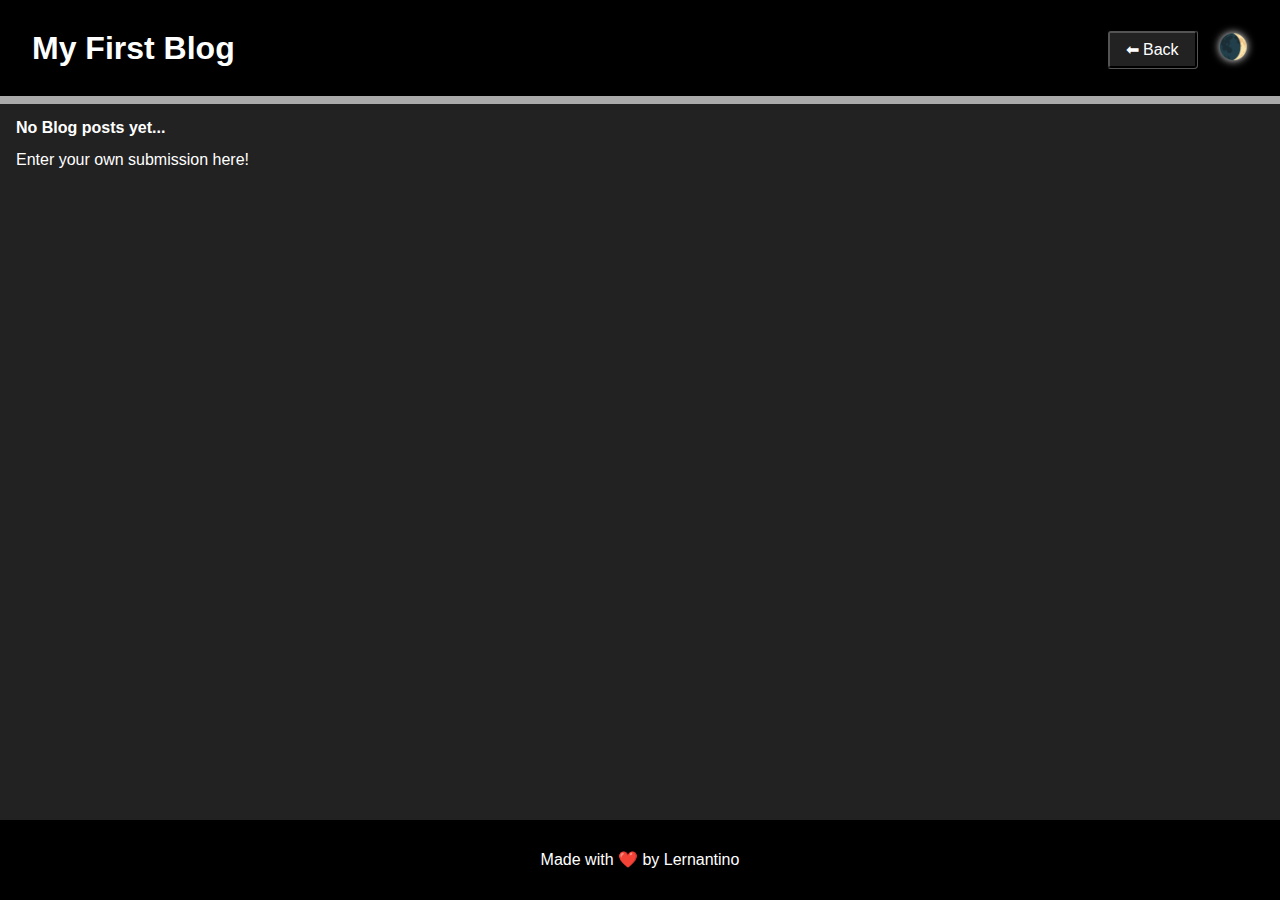
==== blog.html @ 59084b2f "starter code" ====
<!DOCTYPE html>
<html lang="en">

<head>
  <meta charset="UTF-8" />
  <meta name="viewport" content="width=device-width, initial-scale=1.0" />
  <meta http-equiv="X-UA-Compatible" content="ie=edge" />
  <title>My First Blog</title>

  <link rel="stylesheet" href="./assets/css/styles.css" />
  <link rel="stylesheet" href="./assets/css/blog.css" />

  <script defer src="./assets/js/logic.js" type="text/javascript"></script>
  <script defer src="./assets/js/blog.js" type="text/javascript"></script>
</head>

<body>
  <header>
    <h1>My First Blog</h1>
    <nav>
      <a id="back">⬅ Back</a>
      <button id="toggle">☀️</button>
    </nav>
  </header>
  <main>

  </main>
  <footer>
    <p id="love">Made with ❤️ by Lernantino</p>
  </footer>
</body>

</html>
---- assets/css/styles.css ----
/*
  Resets
*/
*,
*:before,
*:after {
  margin: 0;
  padding: 0;
  box-sizing: border-box;
}

html {
  height: 100%;
}

body {
  min-height: 100%;
  line-height: 1;
  font-family: sans-serif;
}

​h1,
h2,
h3,
h4,
h5,
h6 {
  font-size: 100%;
}

​input,
select,
option,
optgroup,
textarea,
button,
pre,
code {
  font-size: 100%;
  font-family: inherit;
}

​ol,
ul {
  list-style: none;
}

/*
  General Styles
*/
/*
  Universal
*/
:root {
  --light: #fff;
  --light-accent: #f9f9fb;
  --dark: #000;
  --dark-accent: #222;
  --dark-accent-action: #111;
  --action: #563d7c;
  --action-accent: #8570a5;
  --disabled: #aaa;
  --error: #ff0022;
  --circle-color: #ffb100;
}

* {
  transition: background-color ease-in .5s;
}

/*
  Tags
*/
header {
  display: flex;
  flex-flow: row wrap;
  justify-content: space-between;
}

header,
footer {
  padding: 2rem;
}

main {
  height: calc(100vh - 6rem);
  display: flex;
  justify-content: center;
  align-items: stretch;
  border-top: double 1rem;
}

/*
  Classes
*/
.dark header,
.dark footer {
  background-color: var(--dark);
  color: var(--light);
}


.dark main {
  background-color: var(--dark-accent);
  color: var(--light);
  border-top: solid .5rem var(--disabled);
}

.light header,
.light footer {
  background-color: var(--light);
  color: var(--dark);
}

.light main {
  background-color: var(--light-accent);
  color: var(--dark);
}

/*
  IDs
*/
#toggle {
  font-size: 1.52em;
  margin: 0;
  padding: 0;
  background: transparent;
  border: none;
  cursor: pointer;
  text-shadow: 0px 0px .5rem var(--light-accent);
}
---- assets/css/blog.css ----
/*
  Blog Styles
*/

/*
  Tags
*/
a {
  text-decoration: none;
}

article {
  flex: 1 1 50%;
  border: 2px solid;
  border-radius: 4px;
  padding: 1rem;
  position: relative;
}

article blockquote {
  margin: 1rem;
  margin-bottom: 2rem;
  font-style: italic;
}

article h2 {
  text-transform: capitalize;
  border-bottom: thin solid;
}

article p {
  position: absolute;
  left: 1rem;
  bottom: 0.5rem;
  opacity: .75;
}

footer {
  position: fixed;
  inset: 0;
  top: calc(100% - 5rem);
}

li {
  margin: 1rem;
}

main {
  flex-direction: column;
  gap: 1em;
  padding: 1rem;
  height: calc(100vh - 11rem);
  overflow-y: scroll;
  justify-content: flex-start;
}

ul {
  list-style: none;
}

/*
  Classes
*/
.card {
  flex: 1 1 50%;
  border: 2px solid;
  border-radius: 4px;
}

.dark a {
  color: var(--light);
}

.light footer {
  border-top: double 1rem;
}

.light a {
  color: var(--dark);
}

/*
  IDs
*/
#back {
  padding: 0.5rem 1rem;
  border-radius: 4px;
  margin-right: 1rem;
  border: groove black;
  background-color: var(--dark-accent);
  color: var(--light);
}


#back:active {
  box-shadow: 1px 1px 1px 1px rgba(0, 0, 0, .5);
  background-color: var(--dark-accent);
}

#back:hover {
  border-style: inset;
  background-color: var(--dark-accent-action);
}

#love {
  text-align: center;
}
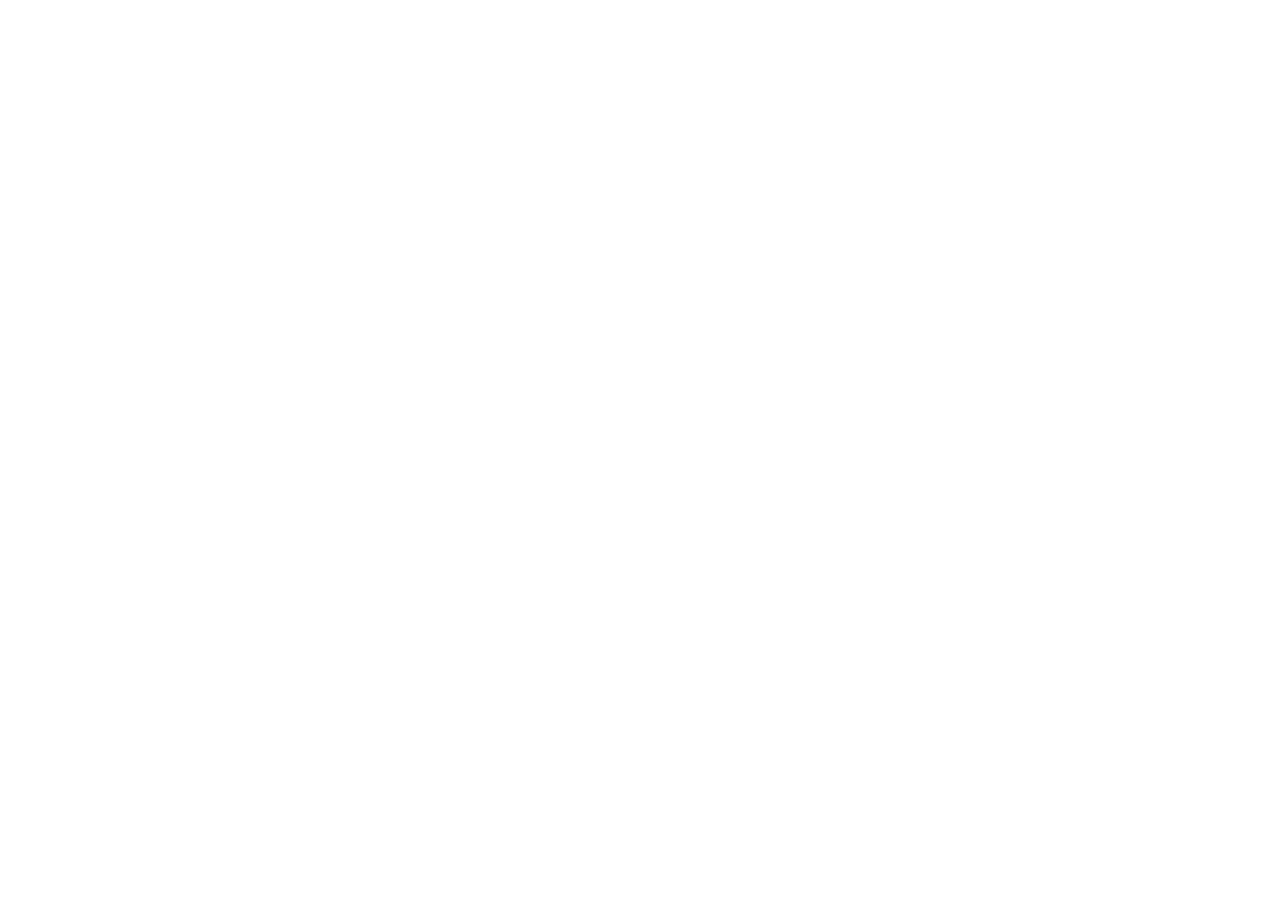
==== commit fc4dbc8f: "added html to index" ====
--- a/blog.html
+++ b/blog.html
@@ -15,19 +15,9 @@
 </head>
 
 <body>
-  <header>
-    <h1>My First Blog</h1>
-    <nav>
-      <a id="back">⬅ Back</a>
-      <button id="toggle">☀️</button>
-    </nav>
-  </header>
-  <main>
 
-  </main>
-  <footer>
-    <p id="love">Made with ❤️ by Lernantino</p>
-  </footer>
+  <!-- TODO: Create header, main, and footer elements -->
+
 </body>
 
 </html>
--- a/assets/css/styles.css
+++ b/assets/css/styles.css
@@ -1,3 +1,4 @@
+
 /*
   Resets
 */
--- a/assets/css/blog.css
+++ b/assets/css/blog.css
@@ -38,7 +38,7 @@
 footer {
   position: fixed;
   inset: 0;
-  top: calc(100% - 5rem);
+  top: calc(100% - 12rem);
 }
 
 li {
@@ -49,7 +49,7 @@
   flex-direction: column;
   gap: 1em;
   padding: 1rem;
-  height: calc(100vh - 11rem);
+  height: calc(100vh - 18rem);
   overflow-y: scroll;
   justify-content: flex-start;
 }
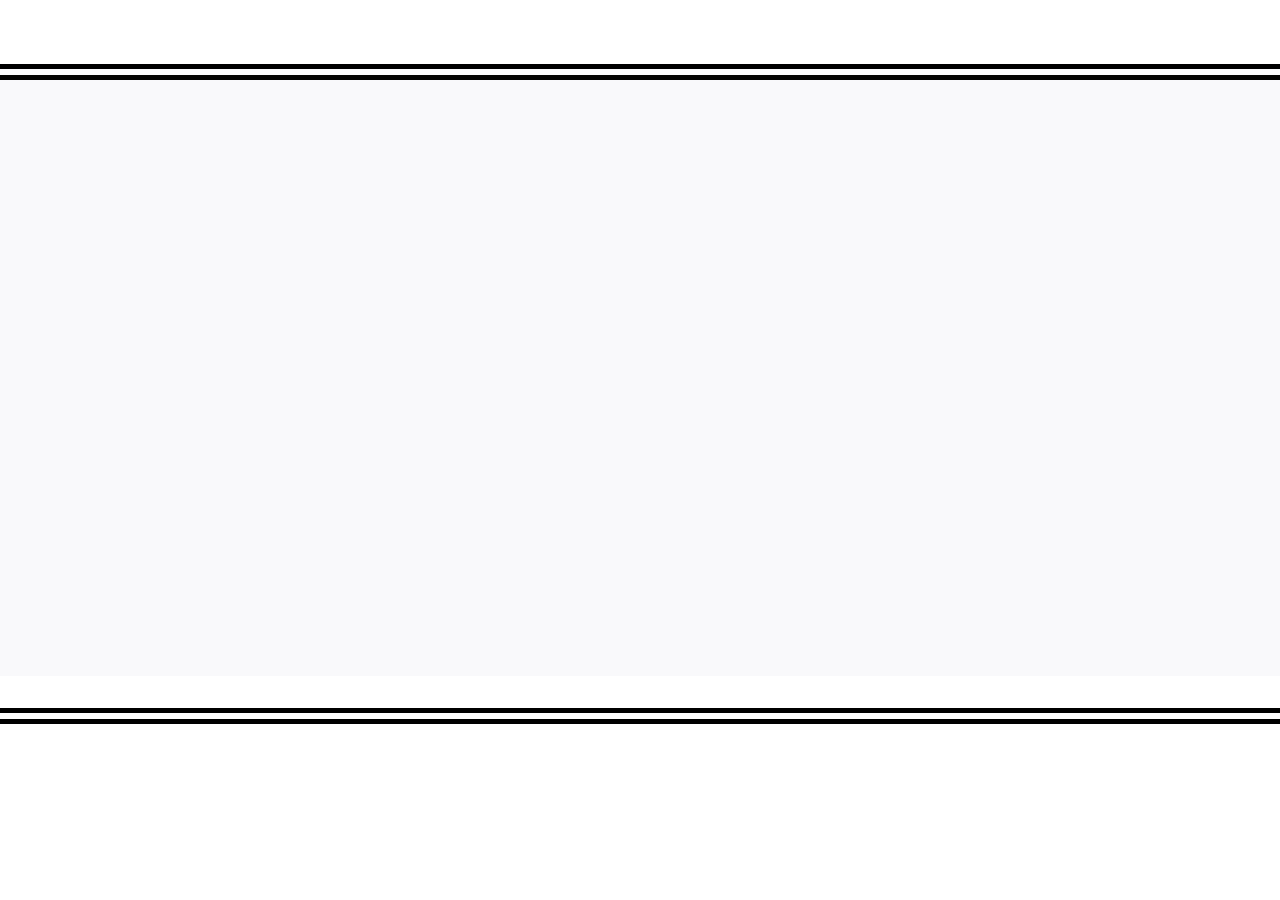
==== commit ff7ec64f: "started blog html" ====
--- a/blog.html
+++ b/blog.html
@@ -14,10 +14,12 @@
   <script defer src="./assets/js/blog.js" type="text/javascript"></script>
 </head>
 
-<body>
+<body class="light">
 
   <!-- TODO: Create header, main, and footer elements -->
-
+  <header></header>
+  <main></main>
+  <footer></footer>
 </body>
 
 </html>
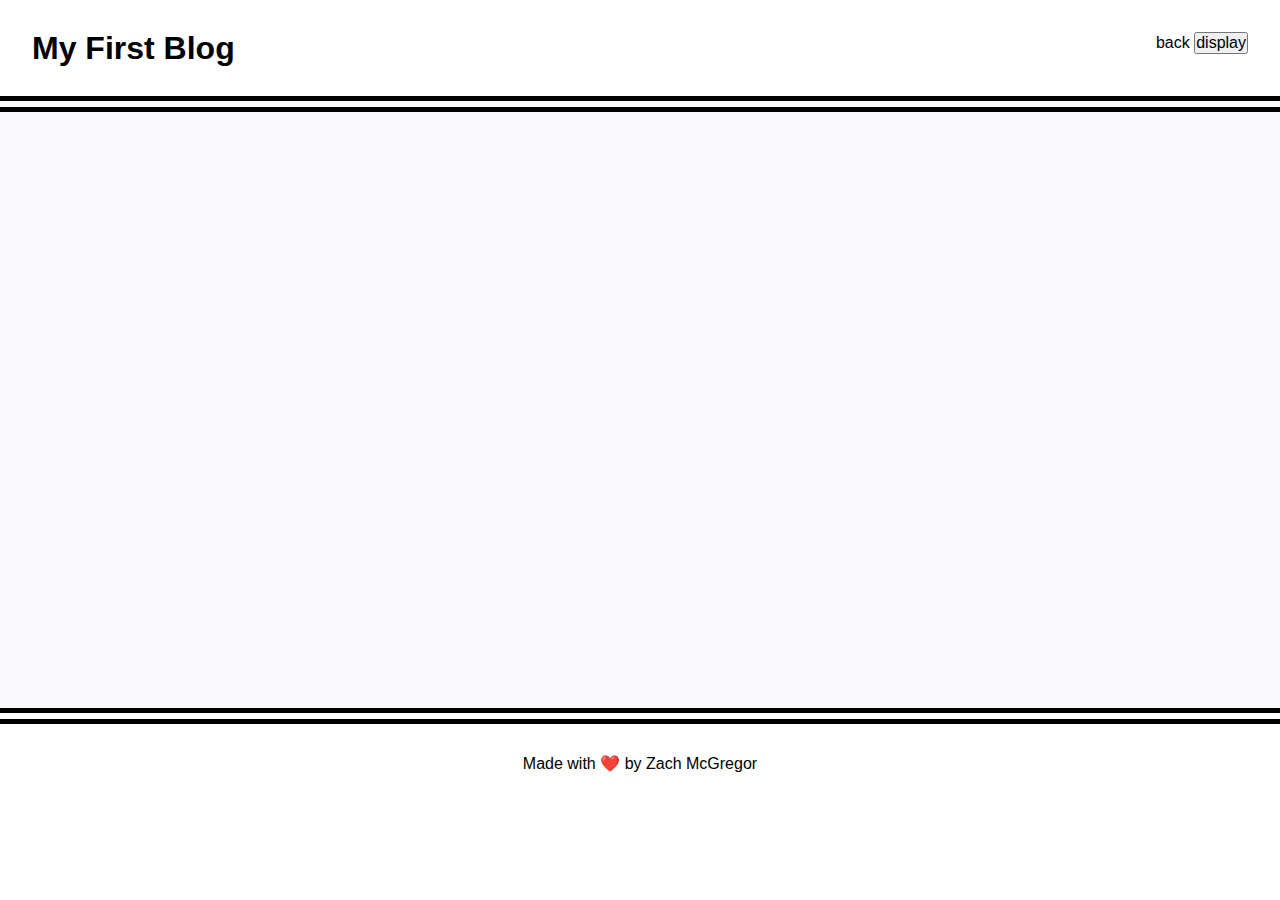
==== commit d2960873: "added some js" ====
--- a/blog.html
+++ b/blog.html
@@ -17,9 +17,15 @@
 <body class="light">
 
   <!-- TODO: Create header, main, and footer elements -->
-  <header></header>
+  <header>
+    <h1>My First Blog</h1>
+    <nav>
+      <a href="">back</a>
+      <button class="back-button-js">display</button>
+    </nav>
+  </header>
   <main></main>
-  <footer></footer>
+  <footer id="love">Made with ❤️ by Zach McGregor</footer>
 </body>
 
 </html>
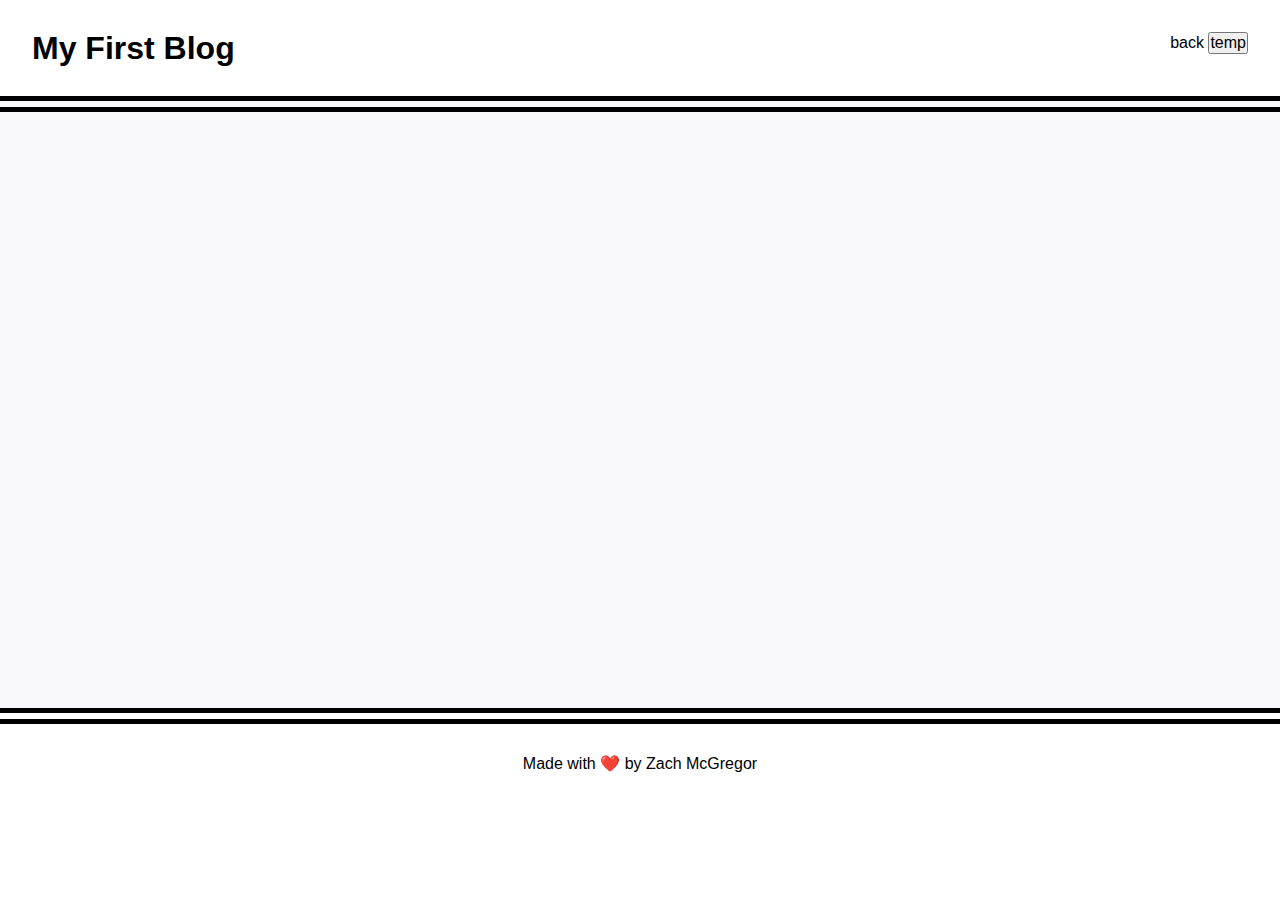
==== commit ba85b413: "worked on theme toggle'" ====
--- a/blog.html
+++ b/blog.html
@@ -20,8 +20,12 @@
   <header>
     <h1>My First Blog</h1>
     <nav>
-      <a href="">back</a>
-      <button class="back-button-js">display</button>
+      <a href="" class="back-button-js">back</a>
+      <button class="theme-button-js"
+      data-light-icon="☀️"
+      data-dark-icon="🌙"
+      data-state="light"
+      >temp</button>
     </nav>
   </header>
   <main></main>
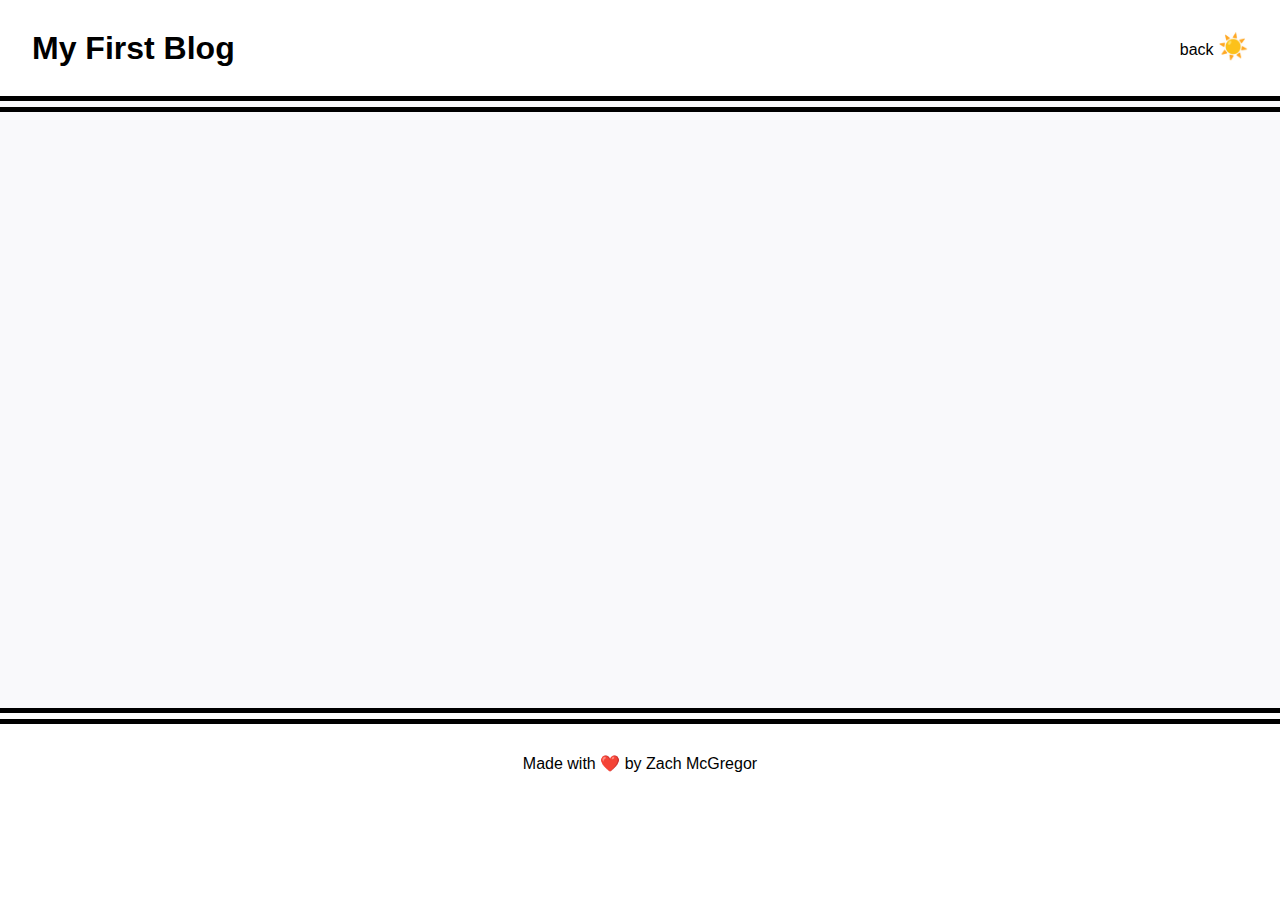
==== commit 5451af0d: "toggle theme button complete" ====
--- a/blog.html
+++ b/blog.html
@@ -14,22 +14,18 @@
   <script defer src="./assets/js/blog.js" type="text/javascript"></script>
 </head>
 
-<body class="light">
+<body class="theme">
 
   <!-- TODO: Create header, main, and footer elements -->
   <header>
     <h1>My First Blog</h1>
     <nav>
       <a href="" class="back-button-js">back</a>
-      <button class="theme-button-js"
-      data-light-icon="☀️"
-      data-dark-icon="🌙"
-      data-state="light"
-      >temp</button>
+      <button class="theme-button-js" id="toggle"></button>
     </nav>
   </header>
   <main></main>
   <footer id="love">Made with ❤️ by Zach McGregor</footer>
 </body>
 
-</html>
+</html>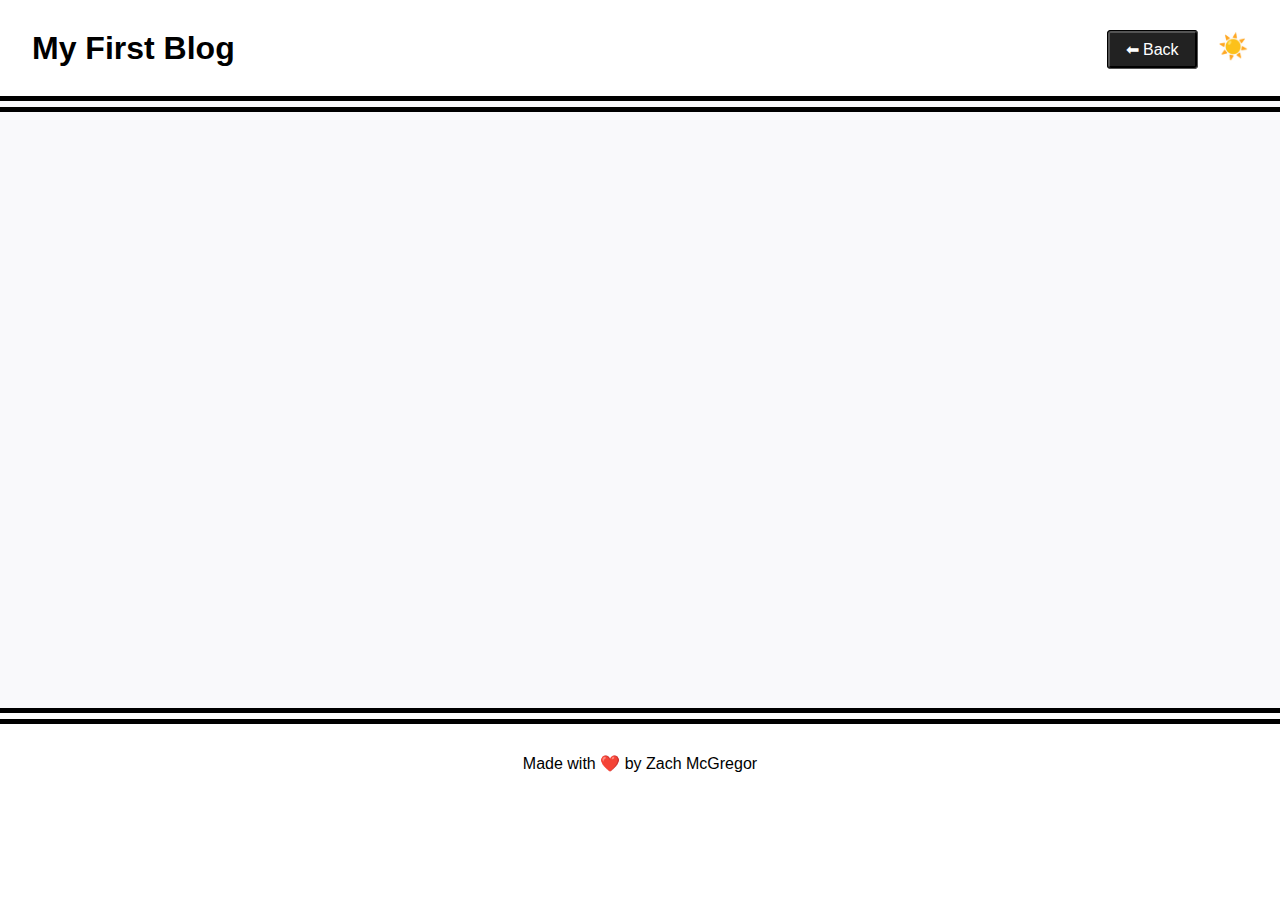
==== commit 0ba732b9: "alot" ====
--- a/blog.html
+++ b/blog.html
@@ -20,7 +20,7 @@
   <header>
     <h1>My First Blog</h1>
     <nav>
-      <a href="" class="back-button-js">back</a>
+      <a href="index.html" id="back">⬅ Back</a>
       <button class="theme-button-js" id="toggle"></button>
     </nav>
   </header>
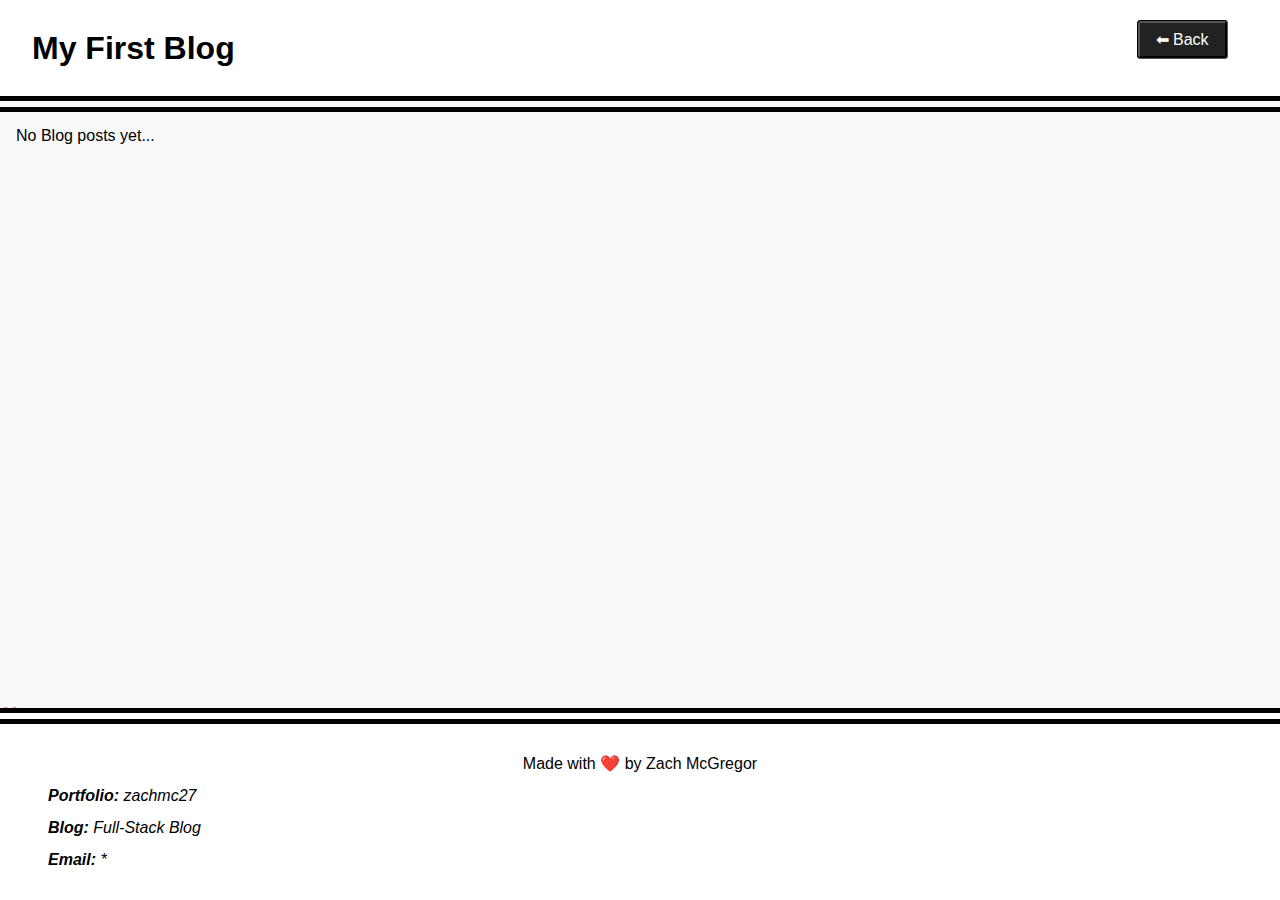
==== commit 0465d9ae: "messin round" ====
--- a/blog.html
+++ b/blog.html
@@ -25,7 +25,14 @@
     </nav>
   </header>
   <main></main>
-  <footer id="love">Made with ❤️ by Zach McGregor</footer>
+  <footer>
+    <p id="love">Made with ❤️ by Zach McGregor</p>
+    <ul>
+      <li><span>Portfolio:</span> zachmc27 </li>
+      <li><span>Blog:</span> Full-Stack Blog</li>
+      <li><span>Email:</span> *</li>
+    </ul>
+  </footer>
 </body>
-
+❤️
 </html>--- a/assets/css/blog.css
+++ b/assets/css/blog.css
@@ -43,6 +43,11 @@
 
 li {
   margin: 1rem;
+  font-style: italic;
+}
+
+span {
+  font-weight: bold
 }
 
 main {
